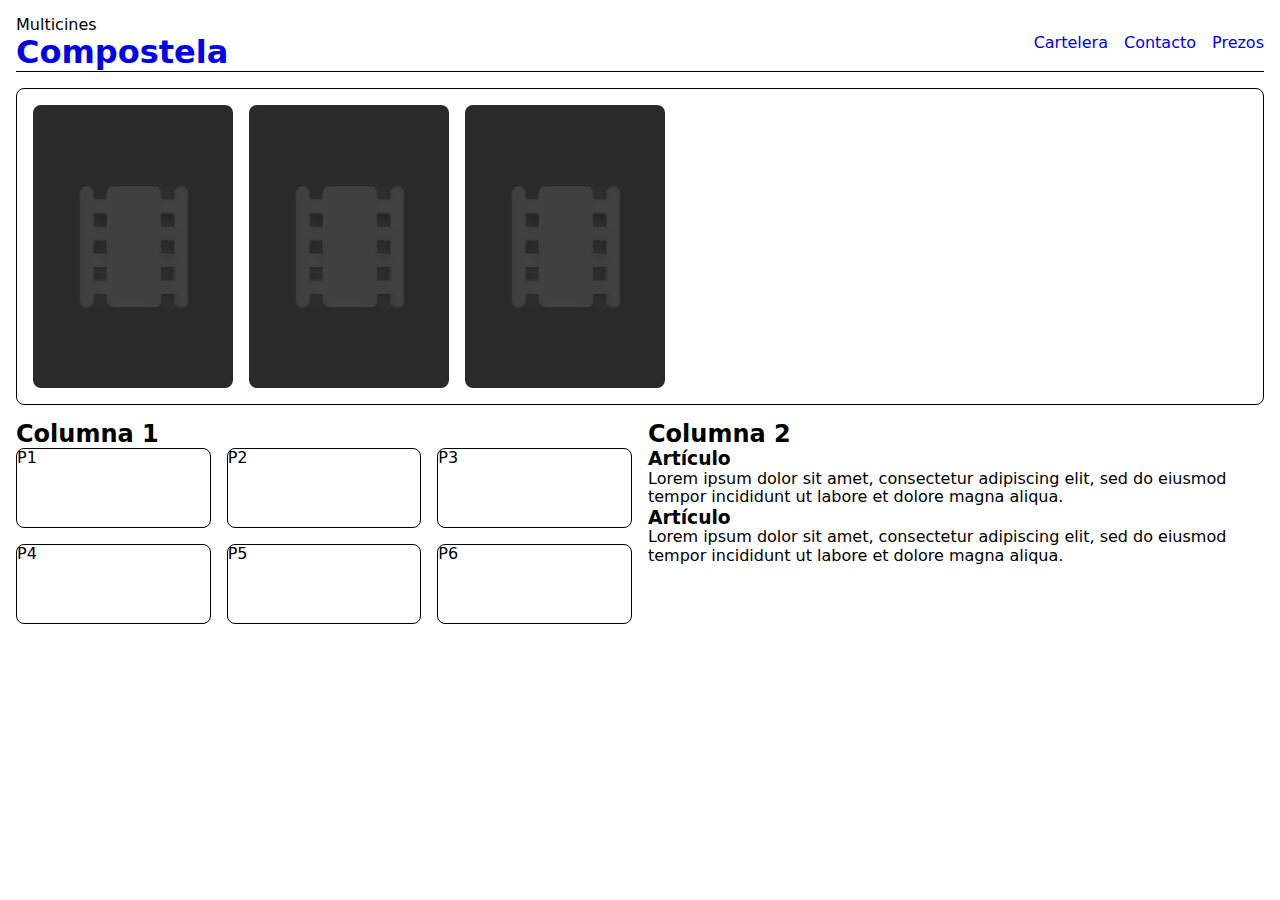
==== index.html @ 7b6a8399 "feat: primera version web" ====
<!DOCTYPE html>
<html>

<head>
    <!-- Meta -->
    <title>Multicines Compostela</title>
    <meta charset="utf-8">

    <!-- Estilo e contido estático -->
    <link rel="stylesheet" href="/assets/style/modern_normalize.css"> <!-- Normalización para tódolos navegadores -->

    <!-- Scripts -->
</head>

<body>
    <style>
        body {
            padding: 1rem;
        }

        header {
            display: flex;
            align-items: center;

            border-bottom: 1px solid black;
        }

        nav {
            display: flex;
            gap: 1rem;
        }

        header #titulo {
            flex-grow: 1;
        }

        .carrousel {
            display: flex;
            gap: 1rem;

            border: 1px solid black;
            border-radius: 0.5rem;

            padding: 1rem;
            margin: 1rem 0;
        }

        .carrousel>.item {
            border-radius: 0.5rem;
        }

        .columnas {
            display: flex;
            width: 100%;
            gap: 1rem;
        }

        .columnas>section {
            flex: 1 1 0;
        }

        .cuadricula {
            display: grid;
            grid-template-columns: repeat(3, 1fr);
            grid-gap: 1rem;
        }

        .cuadricula>article {
            height: 5rem;

            border: 1px solid black;
            border-radius: 0.5rem;
        }
    </style>

    <header>
        <div id="titulo">
            <p>Multicines</p>
            <a href="/">
                <h1>Compostela</h1>
            </a>
        </div>
        <nav>
            <a href="/cartelera.html">Cartelera</a>
            <a href="/">Contacto</a>
            <a href="/">Prezos</a>
        </nav>
    </header>

    <main>
        <section class="carrousel">
            <img class="item" width="200" src="assets/media/imaxes/sen-portada.webp" alt="">
            <img class="item" width="200" src="assets/media/imaxes/sen-portada.webp" alt="">
            <img class="item" width="200" src="assets/media/imaxes/sen-portada.webp" alt="">
        </section>

        <div class="columnas">
            <section>
                <h2>Columna 1</h2>
                <section class="cuadricula">
                    <article>P1</article>
                    <article>P2</article>
                    <article>P3</article>
                    <article>P4</article>
                    <article>P5</article>
                    <article>P6</article>
                </section>
            </section>

            <section>
                <h2>Columna 2</h2>

                <article>
                    <h3>Artículo</h3>
                    <p>Lorem ipsum dolor sit amet, consectetur adipiscing elit, sed do eiusmod tempor incididunt ut labore et dolore magna aliqua.</p>
                </article>

                <article>
                    <h3>Artículo</h3>
                    <p>Lorem ipsum dolor sit amet, consectetur adipiscing elit, sed do eiusmod tempor incididunt ut labore et dolore magna aliqua.</p>
                </article>
            </section>
        </div>
    </main>
</body>

</html>
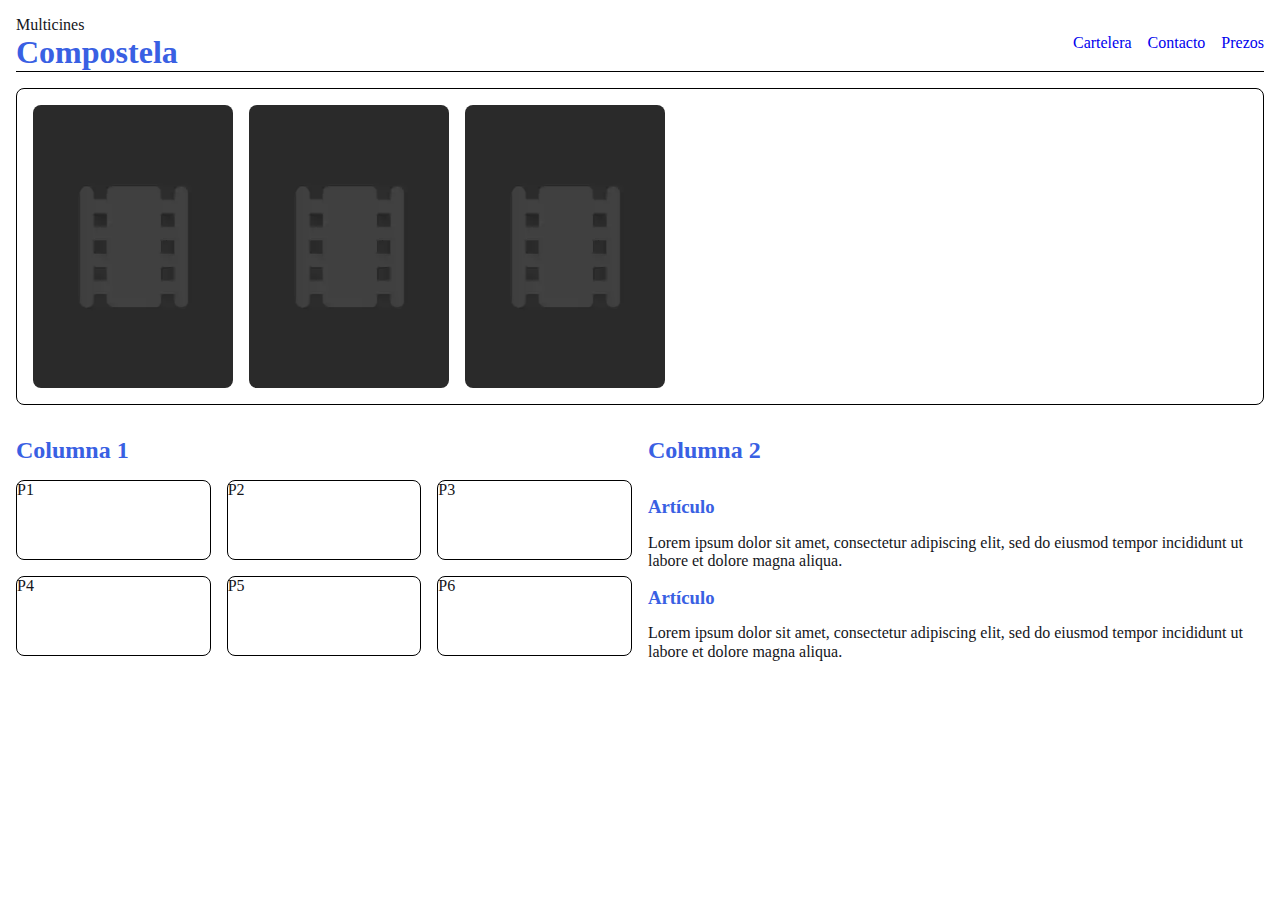
==== commit e115786d: "feat: inicio practica 3" ====
--- a/index.html
+++ b/index.html
@@ -6,10 +6,13 @@
     <title>Multicines Compostela</title>
     <meta charset="utf-8">
 
+    <!-- Scripts -->
+    <script src="/assets/lib/htmx.min.js"></script>
+    <script src="/assets/lib/inline_css.js"></script>
+
     <!-- Estilo e contido estático -->
     <link rel="stylesheet" href="/assets/style/modern_normalize.css"> <!-- Normalización para tódolos navegadores -->
-
-    <!-- Scripts -->
+    <link rel="stylesheet" href="/assets/style/base.css">
 </head>
 
 <body>
@@ -45,18 +48,8 @@
             margin: 1rem 0;
         }
 
-        .carrousel>.item {
+        .carrousel .item {
             border-radius: 0.5rem;
-        }
-
-        .columnas {
-            display: flex;
-            width: 100%;
-            gap: 1rem;
-        }
-
-        .columnas>section {
-            flex: 1 1 0;
         }
 
         .cuadricula {
@@ -73,28 +66,33 @@
         }
     </style>
 
-    <header>
-        <div id="titulo">
-            <p>Multicines</p>
-            <a href="/">
-                <h1>Compostela</h1>
-            </a>
-        </div>
-        <nav>
-            <a href="/cartelera.html">Cartelera</a>
-            <a href="/">Contacto</a>
-            <a href="/">Prezos</a>
-        </nav>
-    </header>
+    <header hx-get="/components/nav.html" hx-trigger="load"></header>
 
     <main>
         <section class="carrousel">
-            <img class="item" width="200" src="assets/media/imaxes/sen-portada.webp" alt="">
-            <img class="item" width="200" src="assets/media/imaxes/sen-portada.webp" alt="">
-            <img class="item" width="200" src="assets/media/imaxes/sen-portada.webp" alt="">
+            <a href="/info.html"><img class="item" width="200" src="assets/media/imaxes/sen-portada.webp" alt=""></a>
+            <a href="/info.html"><img class="item" width="200" src="assets/media/imaxes/sen-portada.webp" alt=""></a>
+            <a href="/info.html"><img class="item" width="200" src="assets/media/imaxes/sen-portada.webp" alt=""></a>
         </section>
 
-        <div class="columnas">
+        <div>
+            <style>
+                this {
+                    display: flex;
+                    width: 100%;
+                    gap: 1rem;
+                }
+
+                this>section {
+                    flex: 1 1 0;
+                }
+
+                @media md- {
+                    this {
+                        flex-direction: column;
+                    }
+                }
+            </style>
             <section>
                 <h2>Columna 1</h2>
                 <section class="cuadricula">
@@ -112,12 +110,14 @@
 
                 <article>
                     <h3>Artículo</h3>
-                    <p>Lorem ipsum dolor sit amet, consectetur adipiscing elit, sed do eiusmod tempor incididunt ut labore et dolore magna aliqua.</p>
+                    <p>Lorem ipsum dolor sit amet, consectetur adipiscing elit, sed do eiusmod tempor incididunt ut
+                        labore et dolore magna aliqua.</p>
                 </article>
 
                 <article>
                     <h3>Artículo</h3>
-                    <p>Lorem ipsum dolor sit amet, consectetur adipiscing elit, sed do eiusmod tempor incididunt ut labore et dolore magna aliqua.</p>
+                    <p>Lorem ipsum dolor sit amet, consectetur adipiscing elit, sed do eiusmod tempor incididunt ut
+                        labore et dolore magna aliqua.</p>
                 </article>
             </section>
         </div>
--- a/assets/style/base.css
+++ b/assets/style/base.css
@@ -0,0 +1,522 @@
+/* Baseado en https://github.com/frontaid/natural-selection */
+
+/* * * * * * * * * * * * * * * * * * * * * * * * * * * * * * * * * * * * * * * *
+Tipografias
+* * * * * * * * * * * * * * * * * * * * * * * * * * * * * * * * * * * * * * * */
+
+/* Texto */
+
+@font-face {
+  font-family: "Inter";
+  src: url("/assets/fonts/inter.ttf") format("truetype-variations");
+  font-weight: 100 900;
+}
+
+@font-face {
+  font-family: "Mabry";
+  src: url("/assets/fonts/mabry.ttf") format("truetype-variations");
+  font-weight: 100 900;
+}
+
+/* Titulos */
+
+@font-face {
+  font-family: "Gazpacho";
+  src: url("/assets/fonts/gzpch_bold.ttf") format("truetype");
+  font-weight: 800;
+}
+
+/* Raiz do documento */
+/* Aqui definimos todolas variables globais */
+
+:root {
+  --font-text: "Mabry";
+  --font-title: "Gazpacho";
+
+  --bg: #ffffff;
+  --fg: #14151a;
+  --accent: #3960e3;
+  --ok: #639464;
+  --error: #d1525e;
+
+  --bg-base: #ffffff;
+  --bg-lighter: color-mix(in oklab, var(--bg-base) 20%, var(--bg));
+  --bg-light: color-mix(in oklab, var(--bg-base) 10%, var(--bg));
+  --bg-dark: color-mix(in oklab, black 15%, var(--bg));
+  --bg-darker: color-mix(in oklab, black 25%, var(--bg));
+
+  --nav-height: 4rem;
+  --spacing: 1rem;
+  --radius: 0.5rem;
+
+  --trans-time: 0.3s;
+
+  font-family: var(--font-text);
+
+  color: var(--fg);
+  accent-color: var(--accent);
+  scroll-behavior: smooth;
+}
+
+:root[accessible="true"] {
+  --font-text: "Inter";
+  --font-title: "Inter";
+
+  --bg: white;
+  --fg: black;
+  --accent: black;
+
+  --spacing: 1.5rem;
+}
+
+body {
+  display: flex;
+  flex-direction: column;
+
+  /* margin-top: var(--nav-height); */
+  padding: 0 calc(var(--spacing) * 2);
+
+  background-color: var(--bg);
+}
+
+.contido {
+  min-height: calc(100vh - var(--nav-height) - var(--spacing) * 3 - 1rem);
+}
+
+/* Universal */
+
+*,
+*::before,
+*::after {
+}
+
+* {
+  transition: all var(--trans-time) cubic-bezier(0.12, 0.23, 0.44, 1.54);
+}
+
+/* Titulos */
+
+h1,
+h2,
+h3,
+h4,
+h5,
+h6 {
+  font-family: var(--font-title);
+  color: var(--accent);
+  padding: var(--spacing) 0;
+}
+h1 {
+}
+h2 {
+}
+h3 {
+}
+h4 {
+}
+h5 {
+}
+h6 {
+}
+
+/* Navegacion */
+
+nav {
+}
+nav ul,
+nav ol {
+}
+nav li {
+}
+nav a {
+}
+nav a:visited {
+}
+nav a:hover {
+}
+nav a:active {
+}
+
+/* Seccions */
+
+main {
+}
+
+article {
+}
+
+section {
+}
+
+aside {
+}
+
+search {
+}
+
+footer {
+  margin-top: auto;
+}
+
+address {
+}
+
+/* Bloques de texto */
+
+p,
+ol,
+ul,
+pre,
+blockquote,
+figure,
+hr,
+dl {
+}
+
+p:not(:last-of-type) {
+  margin-bottom: var(--spacing);
+}
+
+ol,
+ul {
+}
+ol {
+}
+ul {
+}
+li {
+}
+ol ol,
+ol ul,
+ul ul,
+ul ol {
+}
+li li {
+}
+
+pre {
+}
+pre code {
+}
+pre samp {
+}
+
+blockquote {
+}
+
+figure {
+}
+figcaption {
+}
+
+hr {
+}
+
+dl {
+}
+dt {
+}
+dd {
+}
+
+/* Enlaces */
+
+a {
+}
+a:visited {
+}
+a:hover {
+}
+a:active {
+}
+
+/* Outro texto */
+
+strong {
+}
+b {
+}
+
+em {
+}
+i {
+}
+
+q {
+}
+cite {
+}
+
+s {
+}
+
+mark {
+}
+
+small {
+}
+sub {
+}
+sup {
+}
+
+code {
+}
+
+dfn {
+}
+abbr {
+}
+abbr[title] {
+}
+
+var {
+}
+kbd {
+}
+kbd kbd {
+}
+samp {
+}
+
+u {
+}
+
+data {
+}
+time {
+}
+
+del {
+}
+ins {
+}
+
+/* Contido embedido */
+
+img {
+  border-radius: var(--radius);
+}
+svg {
+}
+video {
+}
+canvas {
+}
+audio {
+}
+object {
+}
+
+noscript {
+}
+
+/* Taboas */
+
+table {
+}
+caption {
+}
+col:first-child {
+}
+thead {
+}
+tbody {
+}
+tfoot {
+}
+tr {
+}
+th {
+}
+td {
+}
+
+/* Formularios */
+
+fieldset {
+}
+fieldset:disabled {
+}
+legend {
+}
+
+form {
+}
+
+label {
+}
+
+::placeholder {
+}
+:focus::placeholder {
+}
+
+input,
+textarea,
+select,
+button {
+  background-color: var(--accent);
+  border: none;
+  border-radius: var(--radius);
+  outline: none;
+}
+
+button:hover {
+  transform: scale(1.05);
+  background-color: var(--fg);
+}
+
+textarea,
+input[type="text"],
+input[type="password"],
+input[type="email"],
+input[type="tel"],
+input[type="number"],
+input[type="search"],
+input[type="url"],
+input[type="date"],
+input[type="datetime-local"],
+input[type="month"],
+input[type="week"],
+input[type="time"] {
+  background-color: #00000000;
+  color: var(--fg);
+  width: 100%;
+}
+
+textarea {
+}
+input[type="text"] {
+}
+input[type="password"] {
+}
+input[type="email"] {
+}
+input[type="tel"] {
+}
+input[type="number"] {
+}
+input[type="search"] {
+}
+input[type="url"] {
+}
+input[type="date"] {
+}
+input[type="datetime-local"] {
+}
+input[type="month"] {
+}
+input[type="week"] {
+}
+input[type="time"] {
+}
+
+input[type="checkbox"],
+input[type="radio"] {
+}
+input[type="checkbox"]:checked,
+input[type="radio"]:checked {
+}
+input[type="checkbox"] {
+}
+input[type="checkbox"]:checked {
+}
+input[type="radio"] {
+}
+input[type="radio"]:checked {
+}
+
+input[type="file"] {
+}
+input[type="color"] {
+}
+input[type="range"] {
+}
+
+select {
+}
+optgroup {
+}
+option {
+}
+option:checked {
+}
+datalist {
+}
+
+/* Forumalarios invalidos e que foron interactuados */
+form.interacted:invalid {
+}
+form.interacted :invalid,
+form .touched:invalid {
+}
+:user-invalid {
+}
+:-moz-ui-invalid {
+}
+
+/* Botons */
+button,
+input[type="submit"] {
+}
+button:disabled,
+input[type="submit"]:disabled {
+}
+button.secondary {
+}
+button.secondary:disabled {
+}
+
+/* Outros elementos de formularios */
+output {
+}
+
+progress {
+}
+meter {
+}
+
+/* Elementos interactivos */
+
+details {
+}
+details[open] {
+}
+summary {
+}
+details[open] summary {
+}
+
+dialog {
+}
+dialog::backdrop {
+}
+
+:focus {
+}
+:focus:not(:focus-visible) {
+}
+:focus-visible {
+}
+
+[inert],
+[inert] * {
+}
+
+/* Media queries */
+
+@media (prefers-reduced-motion: reduce) {
+}
+
+@media (prefers-color-scheme: dark) {
+}
+
+@media (orientation: portrait) {
+}
+
+@media (orientation: landscape) {
+}
+
+@media print {
+}
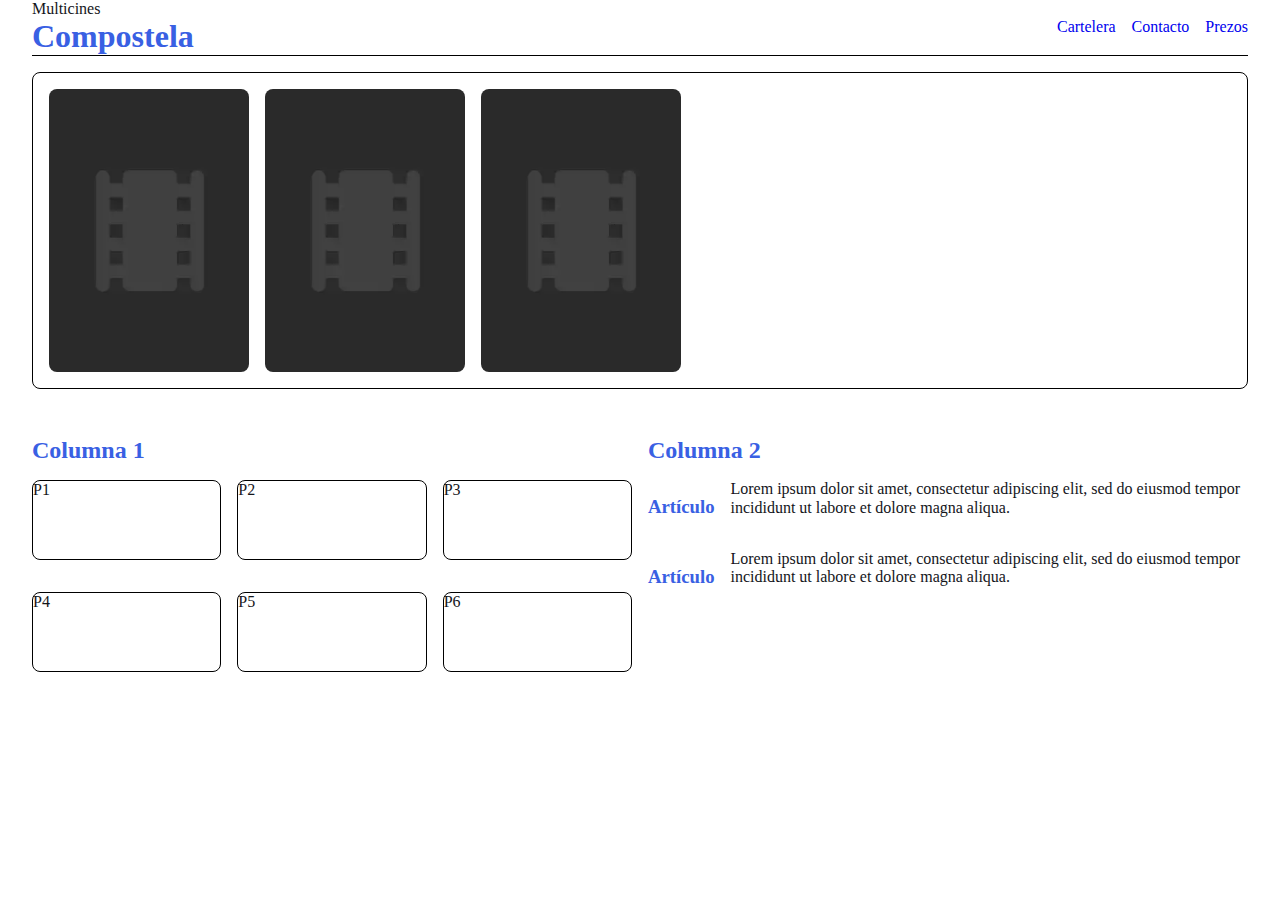
==== commit 3e129102: "feat: estilo y componentes modulares" ====
--- a/index.html
+++ b/index.html
@@ -13,86 +13,26 @@
     <!-- Estilo e contido estático -->
     <link rel="stylesheet" href="/assets/style/modern_normalize.css"> <!-- Normalización para tódolos navegadores -->
     <link rel="stylesheet" href="/assets/style/base.css">
+    <link rel="stylesheet" href="/assets/style/components.css">
 </head>
 
 <body>
-    <style>
-        body {
-            padding: 1rem;
-        }
-
-        header {
-            display: flex;
-            align-items: center;
-
-            border-bottom: 1px solid black;
-        }
-
-        nav {
-            display: flex;
-            gap: 1rem;
-        }
-
-        header #titulo {
-            flex-grow: 1;
-        }
-
-        .carrousel {
-            display: flex;
-            gap: 1rem;
-
-            border: 1px solid black;
-            border-radius: 0.5rem;
-
-            padding: 1rem;
-            margin: 1rem 0;
-        }
-
-        .carrousel .item {
-            border-radius: 0.5rem;
-        }
-
-        .cuadricula {
-            display: grid;
-            grid-template-columns: repeat(3, 1fr);
-            grid-gap: 1rem;
-        }
-
-        .cuadricula>article {
-            height: 5rem;
-
-            border: 1px solid black;
-            border-radius: 0.5rem;
-        }
-    </style>
-
-    <header hx-get="/components/nav.html" hx-trigger="load"></header>
+    <header hx-get="/components/nav.html" hx-trigger="load" hx-swap="outerHTML"></header>
 
     <main>
+        <style>
+            this {
+                flex-direction: column;
+            }
+        </style>
+
         <section class="carrousel">
             <a href="/info.html"><img class="item" width="200" src="assets/media/imaxes/sen-portada.webp" alt=""></a>
             <a href="/info.html"><img class="item" width="200" src="assets/media/imaxes/sen-portada.webp" alt=""></a>
             <a href="/info.html"><img class="item" width="200" src="assets/media/imaxes/sen-portada.webp" alt=""></a>
         </section>
 
-        <div>
-            <style>
-                this {
-                    display: flex;
-                    width: 100%;
-                    gap: 1rem;
-                }
-
-                this>section {
-                    flex: 1 1 0;
-                }
-
-                @media md- {
-                    this {
-                        flex-direction: column;
-                    }
-                }
-            </style>
+        <div class="columnas">
             <section>
                 <h2>Columna 1</h2>
                 <section class="cuadricula">
--- a/assets/style/base.css
+++ b/assets/style/base.css
@@ -140,15 +140,23 @@
 /* Seccions */
 
 main {
+  display: flex;
+  gap: 1rem;
 }
 
 article {
+  display: flex;
+  gap: 1rem;
+  margin-bottom: 1rem;
+}
+
+aside {
+  width: 15rem;
+  border-right: 1px solid black;
 }
 
 section {
-}
-
-aside {
+  width: 100%;
 }
 
 search {
--- a/assets/style/components.css
+++ b/assets/style/components.css
@@ -0,0 +1,43 @@
+.carrousel {
+  display: flex;
+  gap: 1rem;
+
+  border: 1px solid black;
+  border-radius: 0.5rem;
+
+  padding: 1rem;
+  margin: 1rem 0;
+}
+
+.carrousel .item {
+  border-radius: 0.5rem;
+}
+
+.cuadricula {
+  display: grid;
+  grid-template-columns: repeat(3, 1fr);
+  grid-gap: 1rem;
+}
+
+.cuadricula > article {
+  height: 5rem;
+
+  border: 1px solid black;
+  border-radius: 0.5rem;
+}
+
+.columnas {
+  display: flex;
+  width: 100%;
+  gap: 1rem;
+}
+
+.columnas > section {
+  flex: 1 1 0;
+}
+
+@media (max-width: 768px) {
+  .columnas {
+    flex-direction: column;
+  }
+}
